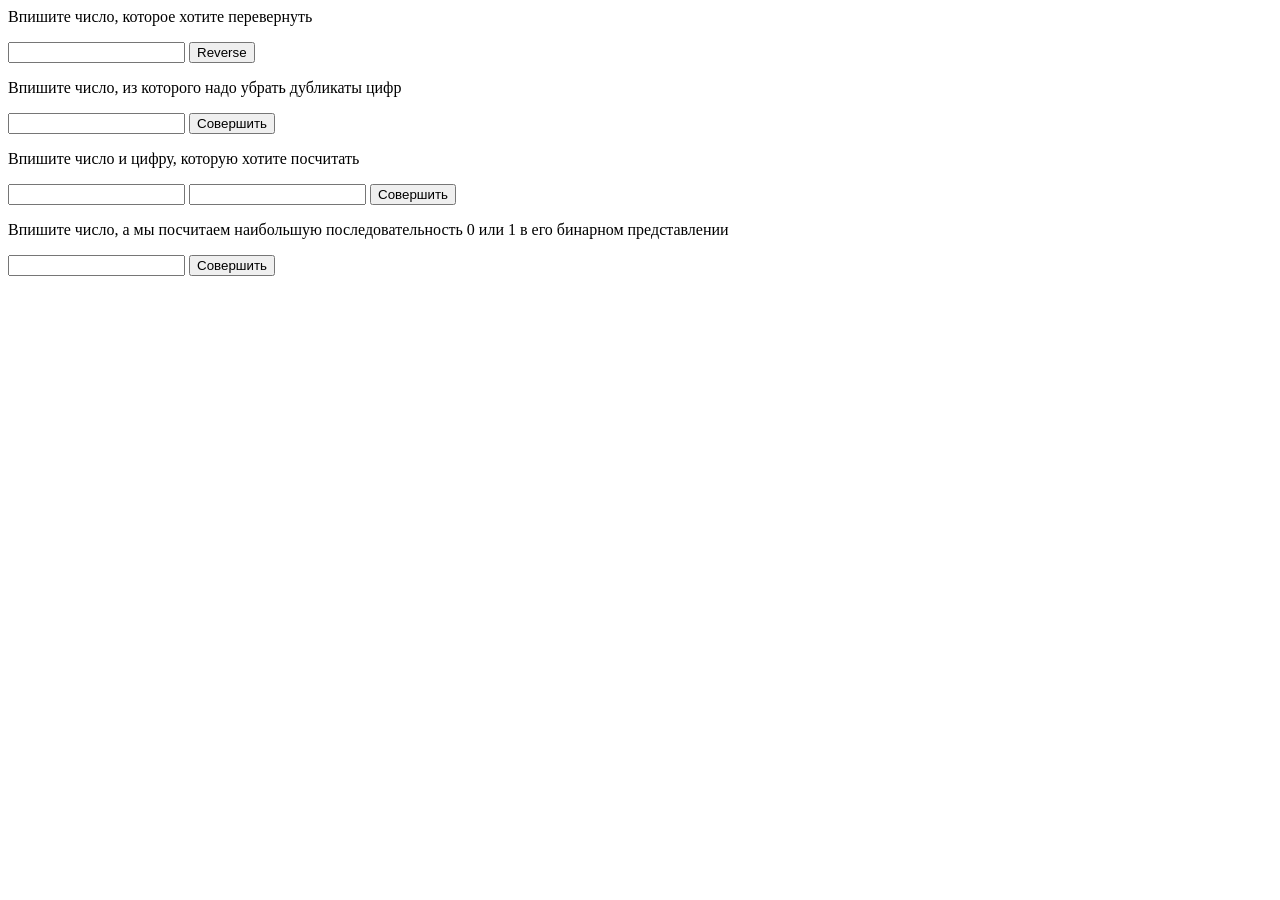
==== JS_Lab_5/Task_1.html @ e8f90257 "Lab_5Task1" ====
<html lang="ru">
<head>
    <title>
        Ландшафтный дизайн
    </title>
    <meta charset="UTF-8">
    <style>

    </style>

    <script src="JS_script.js" defer></script>
</head>
<body>
    <form>
        <P>Впишите число, которое хотите перевернуть</P>
        <input type="number" id="input1">
        <button type="button" id="button1" >Reverse</button>
    </form>
    <form>
        <p>Впишите число, из которого надо убрать дубликаты цифр</p>
        <input type="number" id="input2">
        <button type="button" id="button2">Совершить</button>
    </form>
    <form>
        <p>Впишите число и цифру, которую хотите посчитать</p>
        <input type="number"  id="input3">
        <input type="number" id="input3.1">
        <button type="button" id="button3">Совершить</button>
    </form>
    <form>
        <p>Впишите число, а мы посчитаем наибольшую последовательность 0 или 1 в его бинарном представлении</p>
        <input type="number" id="input4">
        <button type="button" id="button4">Совершить</button>
    </form>
</body>
</html>
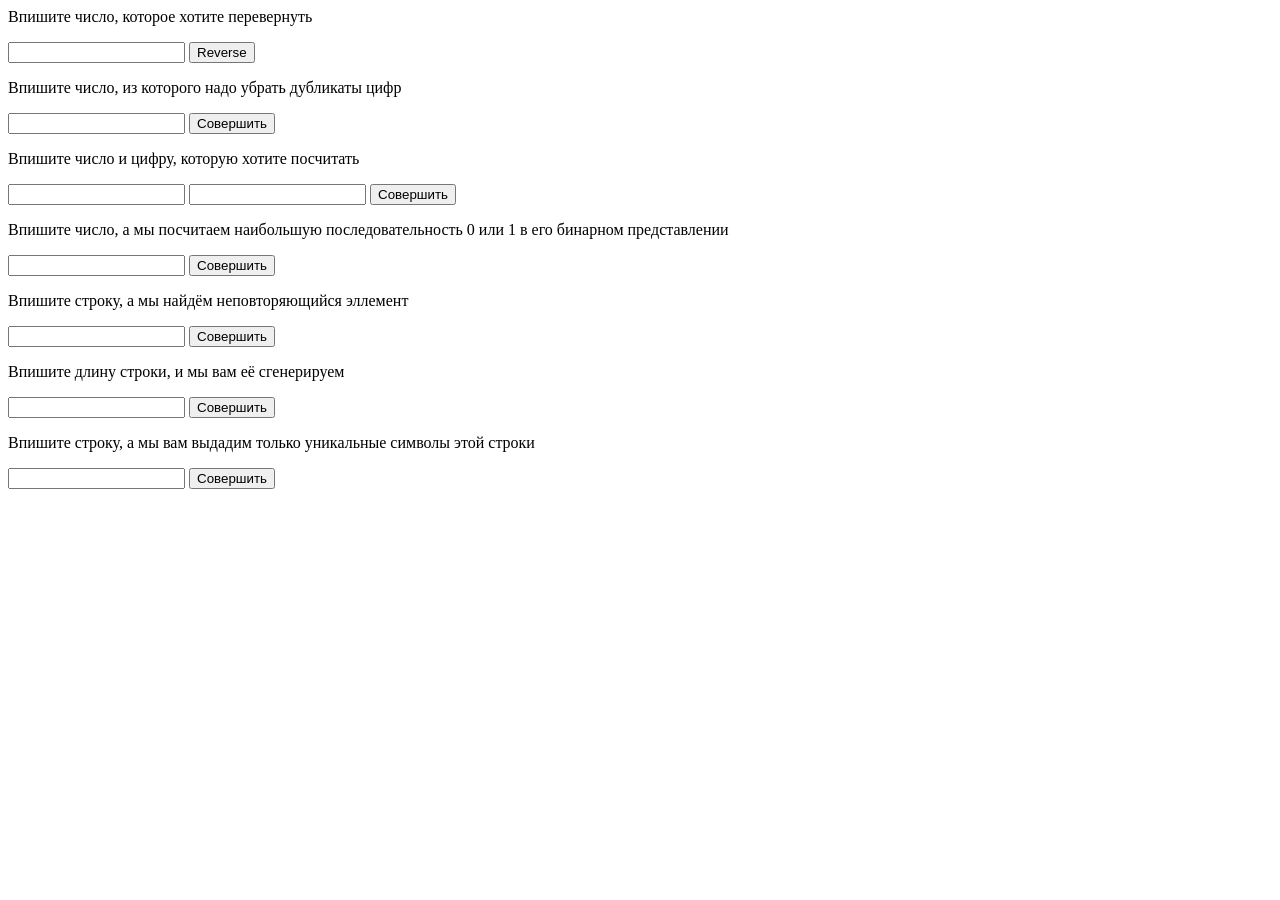
==== commit 9f9dd2cd: "Lab_5" ====
--- a/JS_Lab_5/Task_1.html
+++ b/JS_Lab_5/Task_1.html
@@ -32,5 +32,20 @@
         <input type="number" id="input4">
         <button type="button" id="button4">Совершить</button>
     </form>
+    <form>
+        <p>Впишите строку, а мы найдём неповторяющийся эллемент</p>
+        <input type="text" id="input5">
+        <button type="button" id="button5">Совершить</button>
+    </form>
+    <form>
+        <p>Впишите длину строки, и мы вам её сгенерируем</p>
+        <input type="number" id="input6">
+        <button type="button" id="button6">Совершить</button>
+    </form>
+    <form>
+        <p>Впишите строку, а мы вам выдадим только уникальные символы этой строки</p>
+        <input type="text" id="input7">
+        <button type="button" id="button7">Совершить</button>
+    </form>
 </body>
 </html>
